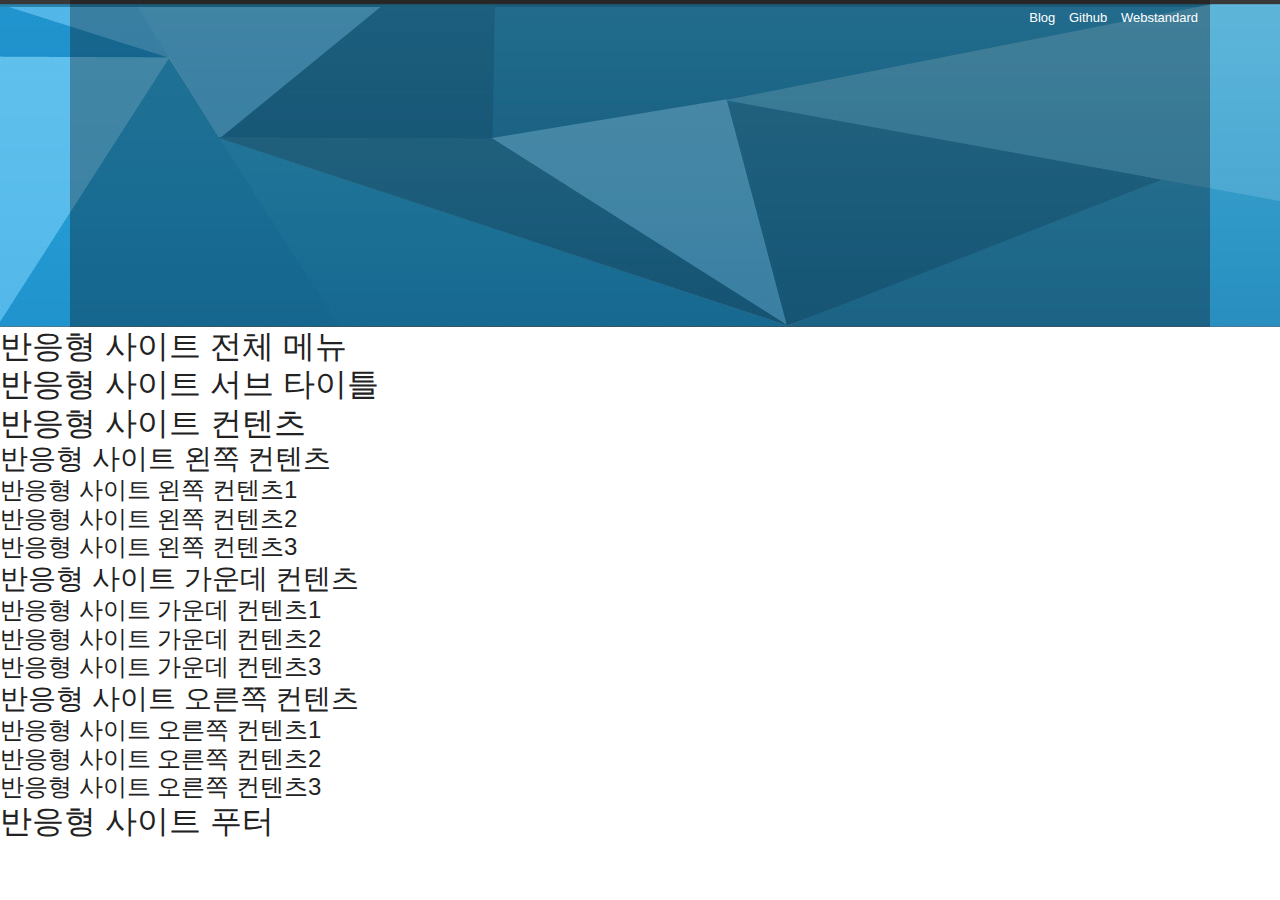
==== index.html @ 02465f76 "Summary" ====
<!DOCTYPE html>
<html lang="ko">
  <head>
    <meta charset="UTF-8" />
    <meta name="viewport" content="width=device-width, initial-scale=1.0" />
    <meta name="author" content="webstoryboy" />
    <meta name="description" content="반응형 사이트 따라하기" />
    <meta
      name="keywords"
      content="반응형사이트, 웹퍼블리셔, 웹접근성, HTML5, webstoryboy, webs"
    />
    <title>Responsive</title>

    <!-- Bootstrap -->
    <link
      href="https://cdn.jsdelivr.net/npm/bootstrap@5.3.3/dist/css/bootstrap.min.css"
      rel="stylesheet"
      integrity="sha384-QWTKZyjpPEjISv5WaRU9OFeRpok6YctnYmDr5pNlyT2bRjXh0JMhjY6hW+ALEwIH"
      crossorigin="anonymous"
    />

    <!-- style -->
    <link rel="stylesheet" href="css/reset.css" />
    <link rel="stylesheet" href="css/style.css" />

    <!-- 파비콘 -->
    <link rel="shortcut icon" href="icon/favicon.ico" />
    <link rel="apple-touch-icon-precomposed" href="icon/favicon-152.png" />
    <link rel="icon" href="path/to/favicon.png" />
    <link rel="icon" href="icon/favicon-16.png" sizes="16x16" />
    <link rel="icon" href="icon/favicon-32.png" sizes="32x32" />
    <link rel="icon" href="icon/favicon-48.png" sizes="48x48" />
    <link rel="icon" href="icon/favicon-64.png" sizes="64x64" />
    <link rel="icon" href="icon/favicon-128.png" sizes="128x128" />

    <!-- JavaScript Libraries -->
    <script src="https://ajax.googleapis.com/ajax/libs/jquery/1.12.4/jquery.min.js"></script>
    <script src="js/modernizr-custom.js"></script>
  </head>
  <body>
    <header id="header">
      <div class="container">
        <div class="row">
          <div class="header">
            <div class="header_menu">
              <a href="#">Blog</a>
              <a href="#">Github</a>
              <a href="#">Webstandard</a>
            </div>
          </div>
        </div>
      </div>
    </header>
    <!-- //header -->

    <nav>
      <h2>반응형 사이트 전체 메뉴</h2>
    </nav>

    <article>
      <h2>반응형 사이트 서브 타이틀</h2>
    </article>

    <main>
      <section>
        <h2>반응형 사이트 컨텐츠</h2>
        <section>
          <h3>반응형 사이트 왼쪽 컨텐츠</h3>
          <article><h4>반응형 사이트 왼쪽 컨텐츠1</h4></article>
          <article><h4>반응형 사이트 왼쪽 컨텐츠2</h4></article>
          <article><h4>반응형 사이트 왼쪽 컨텐츠3</h4></article>
        </section>
        <section>
          <h3>반응형 사이트 가운데 컨텐츠</h3>
          <article><h4>반응형 사이트 가운데 컨텐츠1</h4></article>
          <article><h4>반응형 사이트 가운데 컨텐츠2</h4></article>
          <article><h4>반응형 사이트 가운데 컨텐츠3</h4></article>
        </section>
        <section>
          <h3>반응형 사이트 오른쪽 컨텐츠</h3>
          <article><h4>반응형 사이트 오른쪽 컨텐츠1</h4></article>
          <article><h4>반응형 사이트 오른쪽 컨텐츠2</h4></article>
          <article><h4>반응형 사이트 오른쪽 컨텐츠3</h4></article>
        </section>
      </section>
    </main>

    <footer>
      <h2>반응형 사이트 푸터</h2>
    </footer>

    <script
      src="https://cdn.jsdelivr.net/npm/bootstrap@5.3.3/dist/js/bootstrap.bundle.min.js"
      integrity="sha384-YvpcrYf0tY3lHB60NNkmXc5s9fDVZLESaAA55NDzOxhy9GkcIdslK1eN7N6jIeHz"
      crossorigin="anonymous"
    ></script>
  </body>
</html>
---- css/style.css ----
/* 레이아웃 */
#header {
  background: url(../img/header_bg.jpg) repeat-x center top;
}

/* 컨테이너 */
.container {
  width: 1200px;
  margin: 0 auto;
  background: rgba(0, 0, 0, 0.3);
}

/* 헤더 */
.header {
  height: 327px;
}
.header .header_menu {
  text-align: right;
}
.header .header_menu a {
  color: #fff;
  padding: 8px 0 6px 10px;
  display: inline-block;
  transition: color 0.3s ease;
  font-family: "Abel", sans-serif;
}
.header .header_menu a:hover {
  color: #ccc;
}

/* media query*/
@media (max-width: 1220px) {
  .container {
    width: 100%;
  }
  .row {
    padding: 0 15px;
  }
}
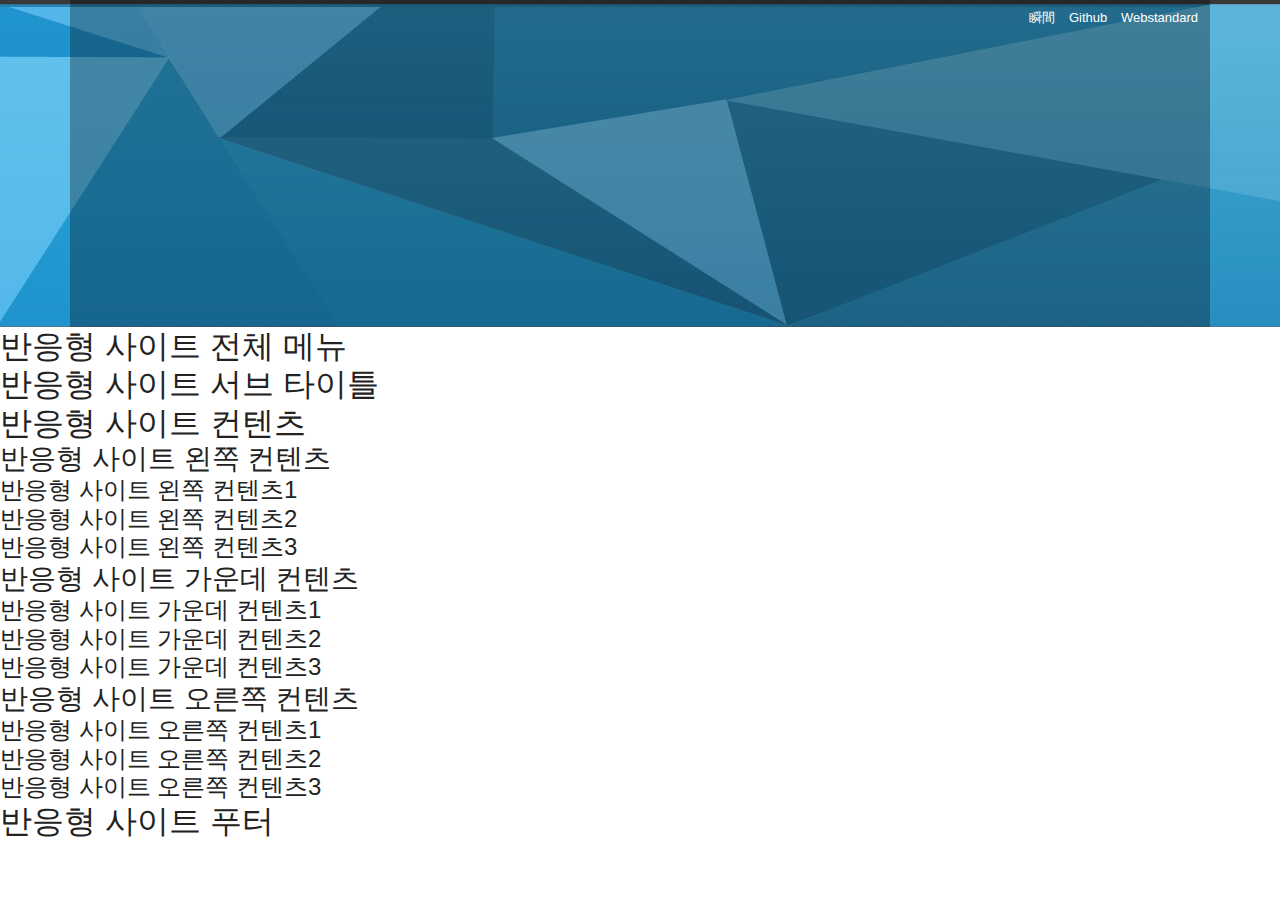
==== commit 60e476e0: "Summary" ====
--- a/index.html
+++ b/index.html
@@ -43,7 +43,7 @@
         <div class="row">
           <div class="header">
             <div class="header_menu">
-              <a href="#">Blog</a>
+              <a href="#">瞬間</a>
               <a href="#">Github</a>
               <a href="#">Webstandard</a>
             </div>
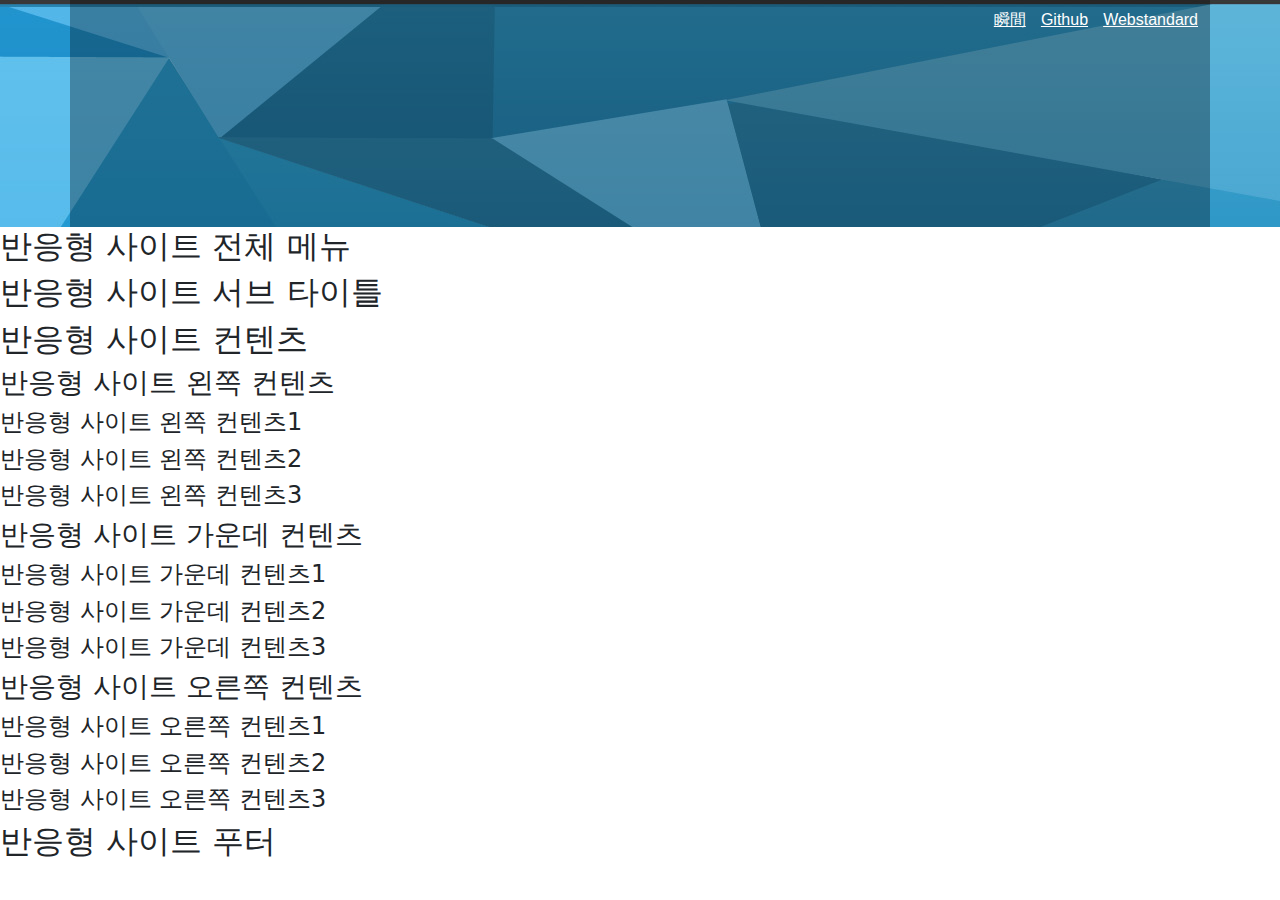
==== commit 9dac3105: "Summary" ====
--- a/index.html
+++ b/index.html
@@ -1,5 +1,5 @@
 <!DOCTYPE html>
-<html lang="ko">
+<html lang="en">
   <head>
     <meta charset="UTF-8" />
     <meta name="viewport" content="width=device-width, initial-scale=1.0" />
--- a/css/style.css
+++ b/css/style.css
@@ -12,7 +12,7 @@
 
 /* 헤더 */
 .header {
-  height: 327px;
+  height: 227px;
 }
 .header .header_menu {
   text-align: right;
@@ -22,7 +22,7 @@
   padding: 8px 0 6px 10px;
   display: inline-block;
   transition: color 0.3s ease;
-  font-family: "Abel", sans-serif;
+  font-family: 'Abel', sans-serif;
 }
 .header .header_menu a:hover {
   color: #ccc;
